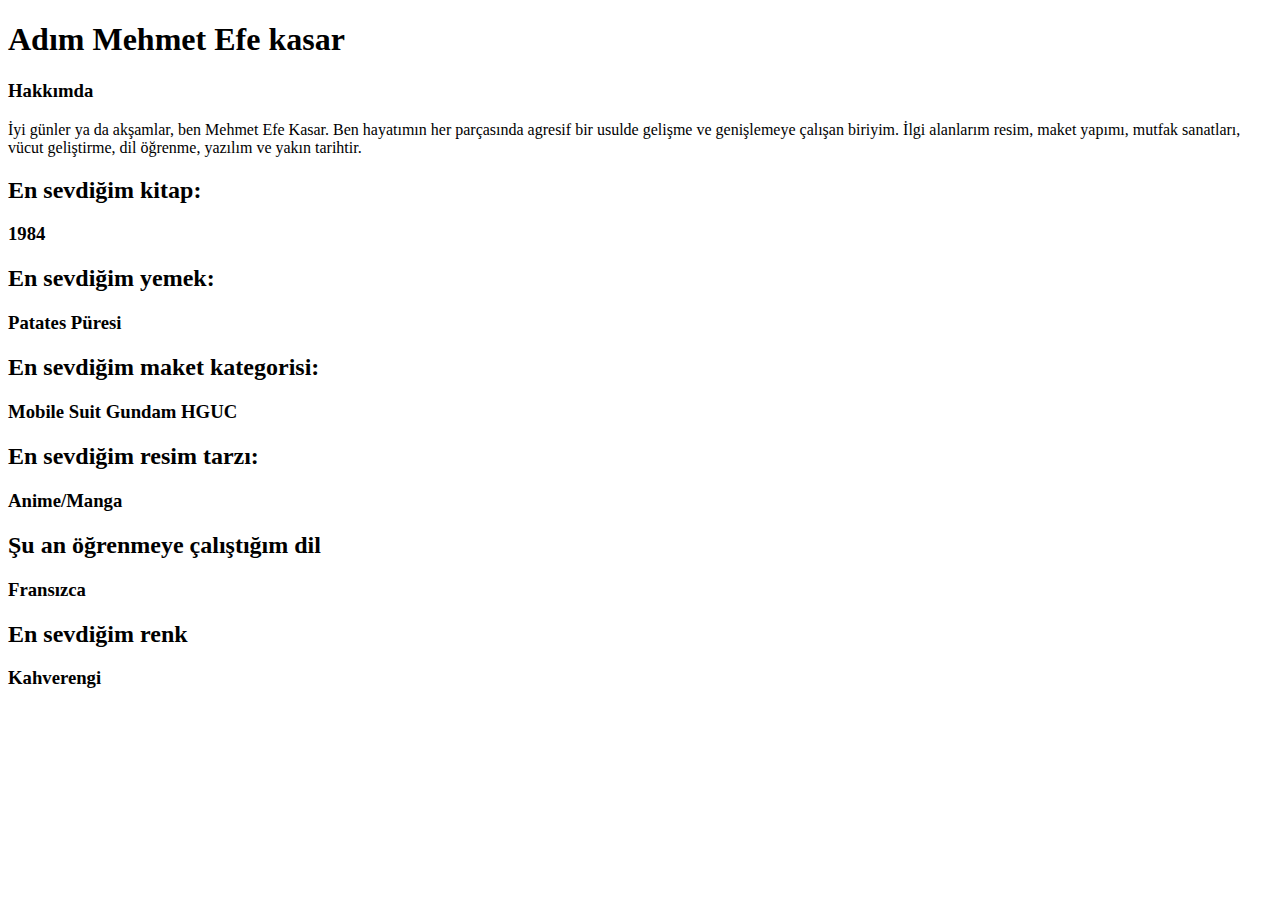
==== index.html @ 6939f99a "Add files via upload" ====
<!DOCTYPE html>
<html lang="tr">
<head>
    <meta charset="UTF-8">
    <meta http-equiv="X-UA-Compatible" content="IE=edge">
    <meta name="viewport" content="width=device-width, initial-scale=1.0">
    <title>Ben kimim?</title>
</head>
<body>
    <!-- Siteyi açtığımızda adınız ve soyadınızı başlık şeklinde göstermeniz gerekiyor. -->
    <h1> Adım Mehmet Efe kasar</h1>
    <!-- H3 BASLIGI ILE HAKKIMDA -->
    <h3>Hakkımda</h3>
    <p>İyi günler ya da akşamlar, ben Mehmet Efe Kasar. Ben hayatımın her parçasında agresif bir usulde gelişme ve genişlemeye çalışan biriyim. İlgi alanlarım resim, maket yapımı, mutfak sanatları, vücut geliştirme, dil öğrenme, yazılım ve yakın tarihtir. </p>
    <!-- H2 BASLIGI ILE ILGI ALANLARIMIN ODAK NOKTASI-->
    <h2>En sevdiğim kitap:</h2>
    <h3>1984</h3>
    <h2>En sevdiğim yemek:</h2>
    <h3>Patates Püresi</h3>
    <h2>En sevdiğim maket kategorisi:</h2>
    <h3>Mobile Suit Gundam HGUC </h3>
    <h2>En sevdiğim resim tarzı:</h2>
    <h3>Anime/Manga</h3>
    <h2>Şu an öğrenmeye çalıştığım dil</h2>
    <h3>Fransızca</h3>
    <h2> En sevdiğim renk </h2>
    <h3> Kahverengi </h2>
</body>
</html>
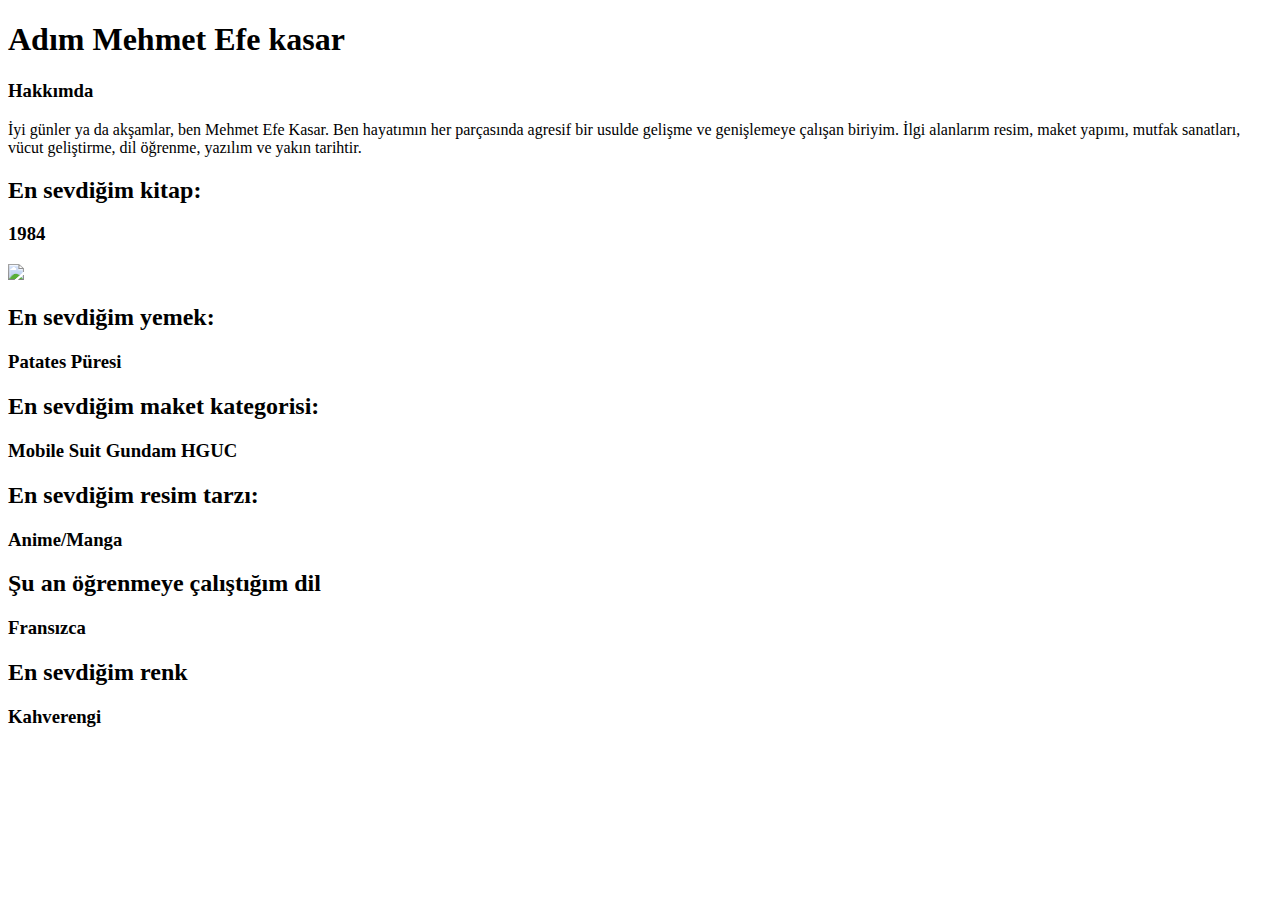
==== commit 77955f97: "Update index.html" ====
--- a/index.html
+++ b/index.html
@@ -15,6 +15,7 @@
     <!-- H2 BASLIGI ILE ILGI ALANLARIMIN ODAK NOKTASI-->
     <h2>En sevdiğim kitap:</h2>
     <h3>1984</h3>
+    <img src="https://cdn.dsmcdn.com/ty173/product/media/images/20210909/1/127857245/129442313/1/1_org_zoom.jpg">
     <h2>En sevdiğim yemek:</h2>
     <h3>Patates Püresi</h3>
     <h2>En sevdiğim maket kategorisi:</h2>
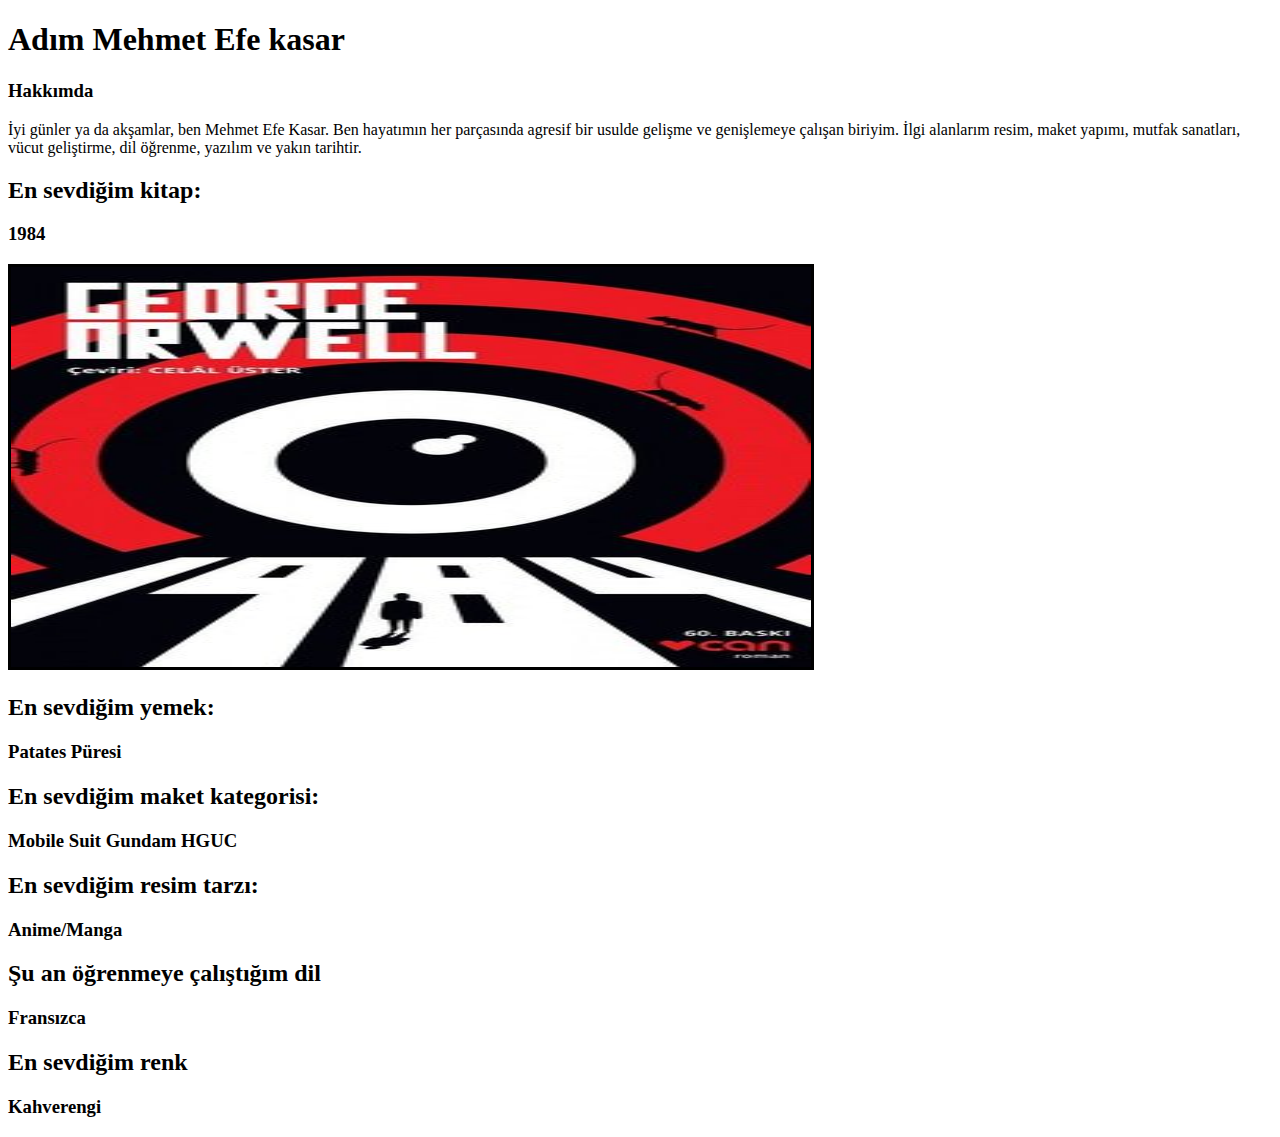
==== commit b21983fa: "Update index.html" ====
--- a/index.html
+++ b/index.html
@@ -15,7 +15,7 @@
     <!-- H2 BASLIGI ILE ILGI ALANLARIMIN ODAK NOKTASI-->
     <h2>En sevdiğim kitap:</h2>
     <h3>1984</h3>
-    <img src="https://cdn.dsmcdn.com/ty173/product/media/images/20210909/1/127857245/129442313/1/1_org_zoom.jpg">
+    <img src="image/0000000064038-1.jpg" alt="1984 Kapağı"height="400" width="800" border="3">
     <h2>En sevdiğim yemek:</h2>
     <h3>Patates Püresi</h3>
     <h2>En sevdiğim maket kategorisi:</h2>
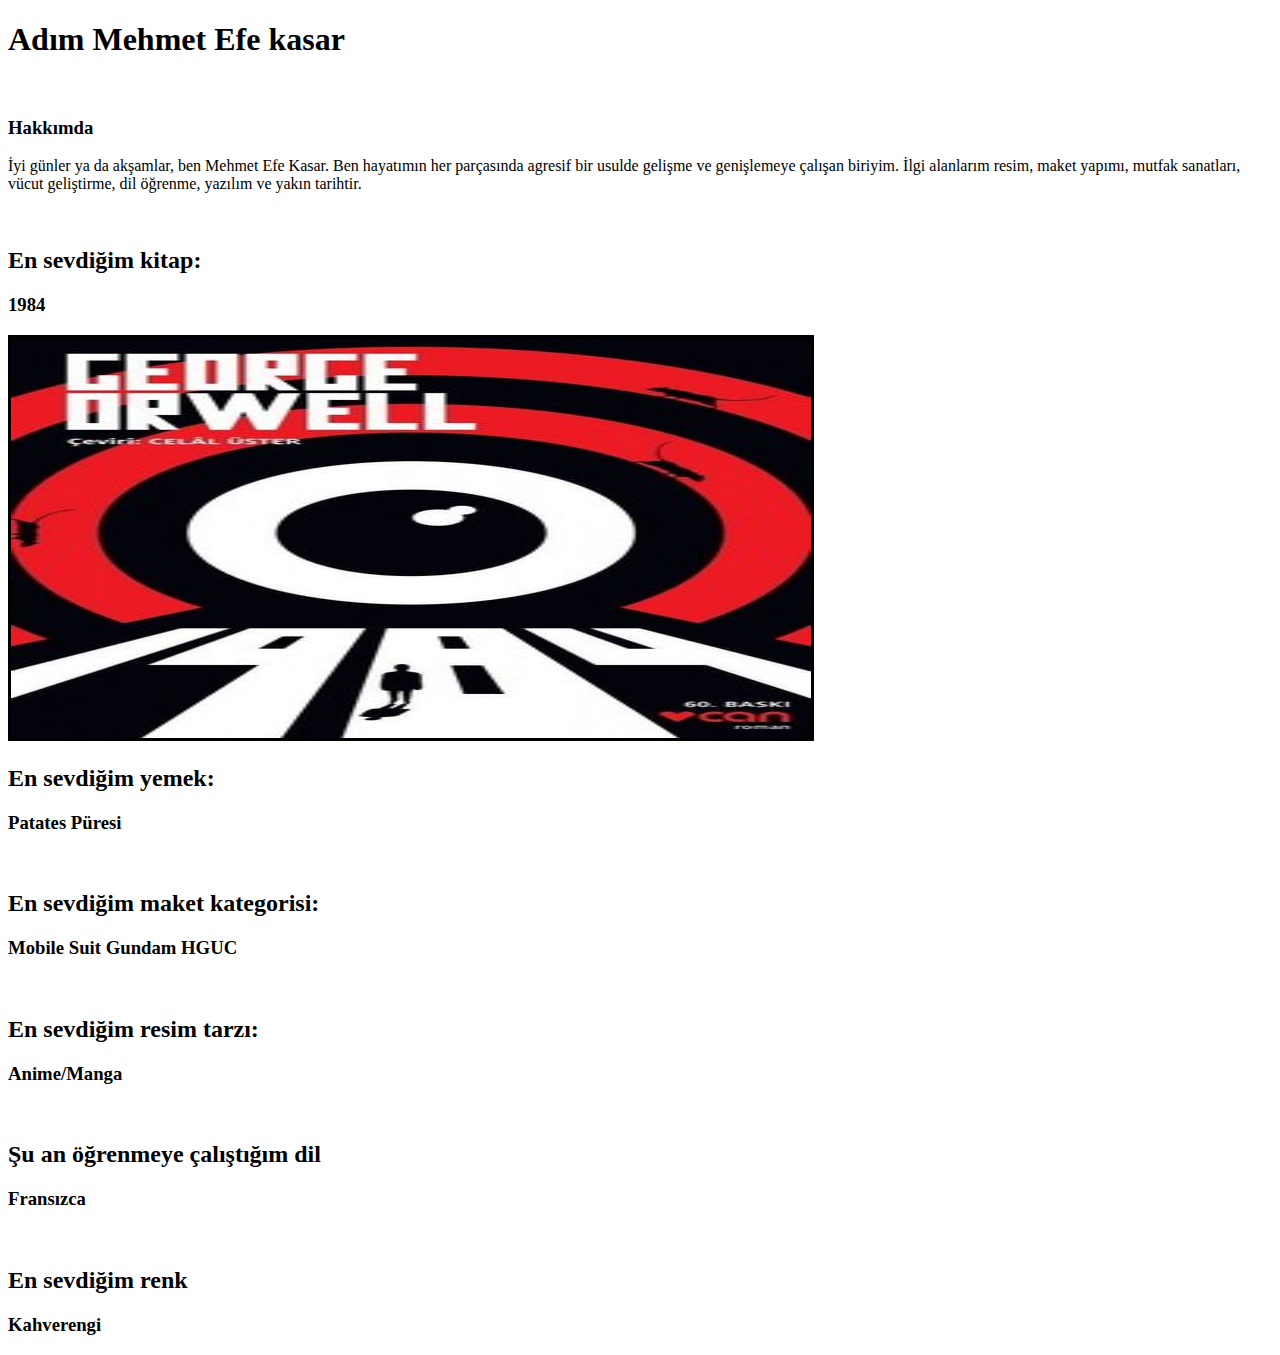
==== commit 13204ae4: "Update index.html" ====
--- a/index.html
+++ b/index.html
@@ -10,20 +10,27 @@
     <!-- Siteyi açtığımızda adınız ve soyadınızı başlık şeklinde göstermeniz gerekiyor. -->
     <h1> Adım Mehmet Efe kasar</h1>
     <!-- H3 BASLIGI ILE HAKKIMDA -->
+    <br>
     <h3>Hakkımda</h3>
     <p>İyi günler ya da akşamlar, ben Mehmet Efe Kasar. Ben hayatımın her parçasında agresif bir usulde gelişme ve genişlemeye çalışan biriyim. İlgi alanlarım resim, maket yapımı, mutfak sanatları, vücut geliştirme, dil öğrenme, yazılım ve yakın tarihtir. </p>
     <!-- H2 BASLIGI ILE ILGI ALANLARIMIN ODAK NOKTASI-->
+    <br>
     <h2>En sevdiğim kitap:</h2>
     <h3>1984</h3>
     <img src="image/0000000064038-1.jpg" alt="1984 Kapağı"height="400" width="800" border="3">
+    <br>
     <h2>En sevdiğim yemek:</h2>
     <h3>Patates Püresi</h3>
+    <br>
     <h2>En sevdiğim maket kategorisi:</h2>
     <h3>Mobile Suit Gundam HGUC </h3>
+    <br>
     <h2>En sevdiğim resim tarzı:</h2>
     <h3>Anime/Manga</h3>
+    <br>
     <h2>Şu an öğrenmeye çalıştığım dil</h2>
     <h3>Fransızca</h3>
+    <br>
     <h2> En sevdiğim renk </h2>
     <h3> Kahverengi </h2>
 </body>
